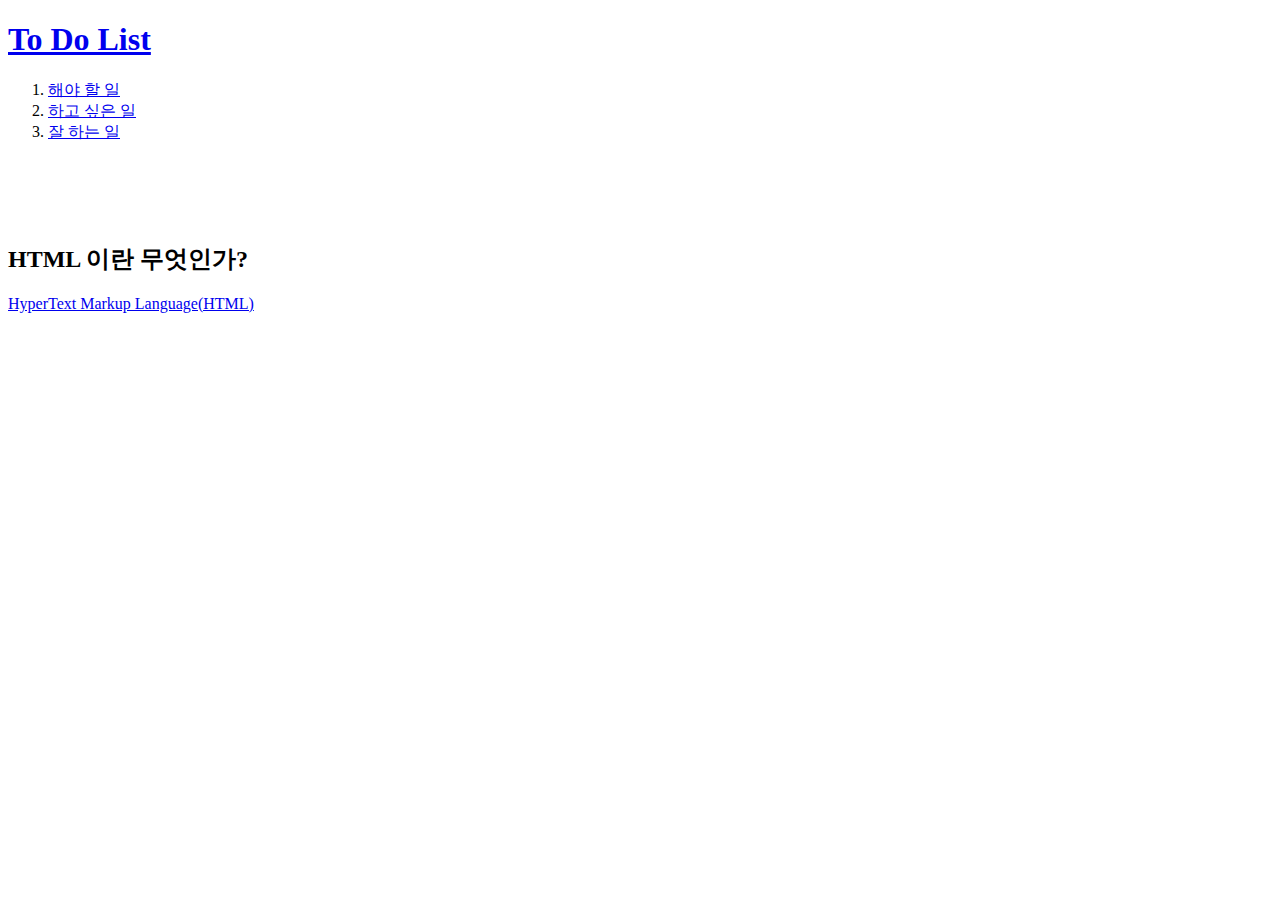
==== index.html @ f2566e63 "v1.0" ====
<!doctype html>
<html>
<head>
  <title>To Do List-WelCome!</title>
  <meta charset="utf-8">
</head>

<body>
  <h1><a href="index.html">To Do List</a></h1>
  <ol>
    <li><a href="1.html">해야 할 일</a></li>
    <li><a href="2.html">하고 싶은 일</a></li>
    <li><a href="3.html">잘 하는 일</a></li>
  </ol>
  <h2 style = "margin-top:100px"> HTML 이란 무엇인가? </h2>
  <a href="https://www.w3.org/TR/2011/WD-html5-20110405/"
  target = "_black"
  title = "html5specification">
  HyperText Markup Language(HTML) </a><br>
</body>
</html>
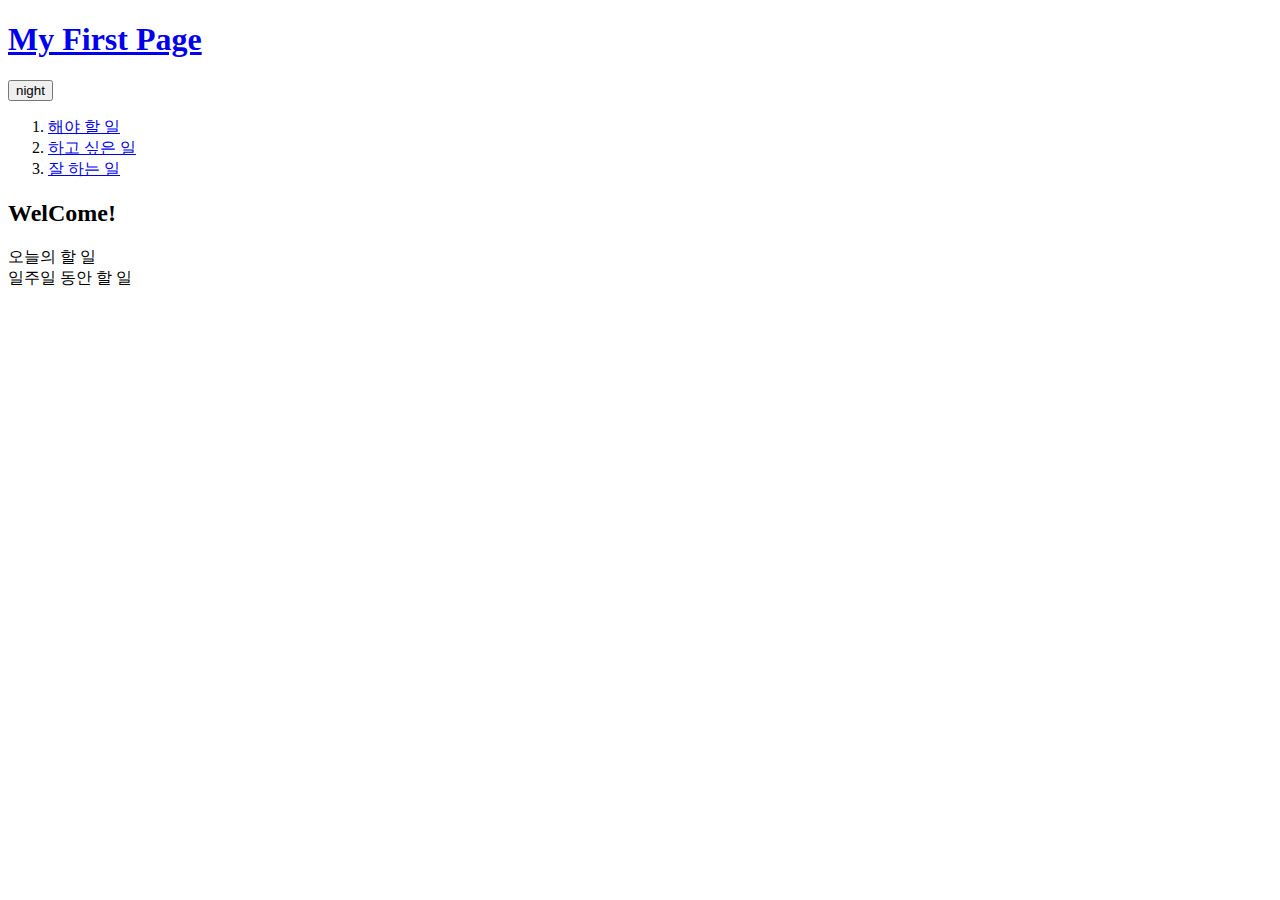
==== commit 88865e40: "using jQuery" ====
--- a/index.html
+++ b/index.html
@@ -1,21 +1,31 @@
 <!doctype html>
 <html>
 <head>
-  <title>To Do List-WelCome!</title>
+  <title>First Page-WelCome!</title>
   <meta charset="utf-8">
+  <link rel="stylesheet" href="style.css">
 </head>
 
 <body>
-  <h1><a href="index.html">To Do List</a></h1>
-  <ol>
-    <li><a href="1.html">해야 할 일</a></li>
-    <li><a href="2.html">하고 싶은 일</a></li>
-    <li><a href="3.html">잘 하는 일</a></li>
-  </ol>
-  <h2 style = "margin-top:100px"> HTML 이란 무엇인가? </h2>
-  <a href="https://www.w3.org/TR/2011/WD-html5-20110405/"
-  target = "_black"
-  title = "html5specification">
-  HyperText Markup Language(HTML) </a><br>
+  <h1><a href="index.html">My First Page</a></h1>
+  <input type="button" value="night" onclick="nightDayHandler(this)">
+  <div id="grid">
+    <ol>
+      <li><a href="1.html">해야 할 일</a></li>
+      <li><a href="2.html">하고 싶은 일</a></li>
+      <li><a href="3.html">잘 하는 일</a></li>
+    </ol>
+
+    <div id="article">
+      <h2> WelCome! </h2>
+      <p>
+        오늘의 할 일<br>
+        일주일 동안 할 일
+      </p>
+    </div>
+
+  </div>
+  <script src="https://ajax.googleapis.com/ajax/libs/jquery/3.6.0/jquery.min.js"></script>
+  <script src="color.js"></script>
 </body>
 </html>
